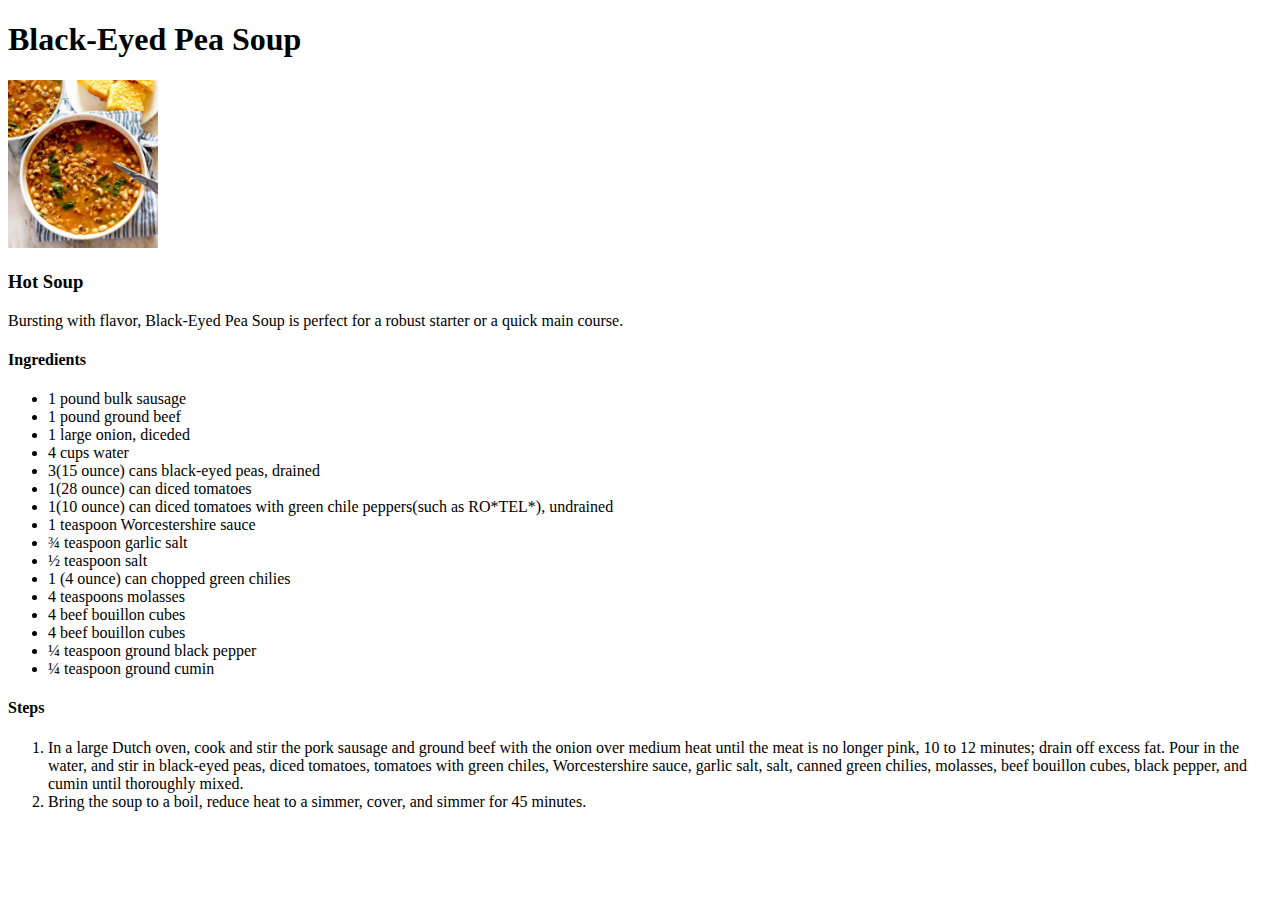
==== recipes/black-eyed-pea-soup.html @ 11141a71 "Add recipt pages" ====
<!DOCTYPE html>
<html lang="en">
<head>
    <meta charset="UTF-8">
    <meta http-equiv="X-UA-Compatible" content="IE=edge">
    <title>Document</title>
</head>
<body>
    <h1>Black-Eyed Pea Soup</h1>
    <img src="../img/soup.jpg" width="150" alt="Plate with soup">
    <h3>Hot Soup</h3>
    <p>Bursting with flavor, Black-Eyed Pea Soup is perfect for a robust starter or a quick main course. </p>
    <h4>Ingredients</h4>
    <ul>
        <li>1 pound bulk sausage</li>
        <li>1 pound ground beef</li>
        <li>1 large onion, diceded</li>
        <li>4 cups water</li>
        <li>3(15 ounce) cans black-eyed peas, drained</li>
        <li>1(28 ounce) can diced tomatoes</li>
        <li>1(10 ounce) can diced tomatoes with green chile peppers(such as RO*TEL*), undrained</li>
        <li>1 teaspoon Worcestershire sauce</li>
        <li>¾ teaspoon garlic salt</li>
        <li>½ teaspoon salt</li>
        <li>1 (4 ounce) can chopped green chilies</li>
        <li>4 teaspoons molasses</li>
        <li>4 beef bouillon cubes</li>
        <li>4 beef bouillon cubes</li>
        <li>¼ teaspoon ground black pepper</li>
        <li>¼ teaspoon ground cumin</li>
    </ul>
    <h4>Steps</h4>
    <ol>
        <li>In a large Dutch oven, cook and stir the pork sausage and ground beef with the onion over medium heat until the meat is no longer pink, 10 to 12 minutes; drain off excess fat. Pour in the water, and stir in black-eyed peas, diced tomatoes, tomatoes with green chiles, Worcestershire sauce, garlic salt, salt, canned green chilies, molasses, beef bouillon cubes, black pepper, and cumin until thoroughly mixed.</li>
        <li>Bring the soup to a boil, reduce heat to a simmer, cover, and simmer for 45 minutes.</li>
    </ol>
        
</body>
</html>
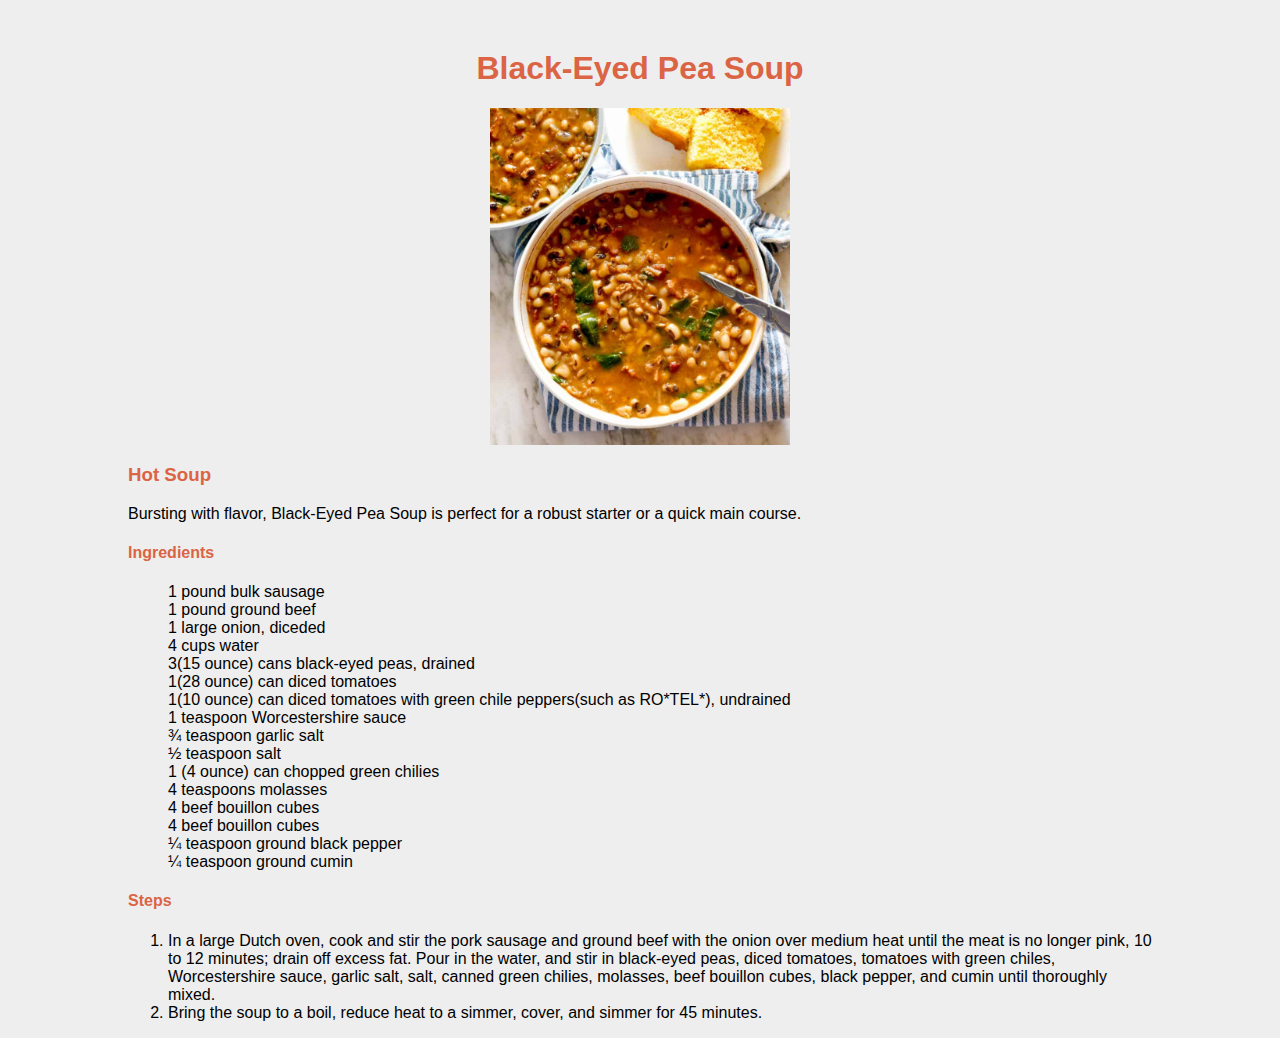
==== commit f0ae1103: "Add style.css with small changes to pages" ====
--- a/recipes/black-eyed-pea-soup.html
+++ b/recipes/black-eyed-pea-soup.html
@@ -3,37 +3,40 @@
 <head>
     <meta charset="UTF-8">
     <meta http-equiv="X-UA-Compatible" content="IE=edge">
-    <title>Document</title>
+    <link rel="stylesheet" typ="text/css" href="../style.css" />
+    <title>Black-Eyed Pea Soup</title>
 </head>
 <body>
     <h1>Black-Eyed Pea Soup</h1>
-    <img src="../img/soup.jpg" width="150" alt="Plate with soup">
-    <h3>Hot Soup</h3>
-    <p>Bursting with flavor, Black-Eyed Pea Soup is perfect for a robust starter or a quick main course. </p>
-    <h4>Ingredients</h4>
-    <ul>
-        <li>1 pound bulk sausage</li>
-        <li>1 pound ground beef</li>
-        <li>1 large onion, diceded</li>
-        <li>4 cups water</li>
-        <li>3(15 ounce) cans black-eyed peas, drained</li>
-        <li>1(28 ounce) can diced tomatoes</li>
-        <li>1(10 ounce) can diced tomatoes with green chile peppers(such as RO*TEL*), undrained</li>
-        <li>1 teaspoon Worcestershire sauce</li>
-        <li>¾ teaspoon garlic salt</li>
-        <li>½ teaspoon salt</li>
-        <li>1 (4 ounce) can chopped green chilies</li>
-        <li>4 teaspoons molasses</li>
-        <li>4 beef bouillon cubes</li>
-        <li>4 beef bouillon cubes</li>
-        <li>¼ teaspoon ground black pepper</li>
-        <li>¼ teaspoon ground cumin</li>
-    </ul>
-    <h4>Steps</h4>
-    <ol>
-        <li>In a large Dutch oven, cook and stir the pork sausage and ground beef with the onion over medium heat until the meat is no longer pink, 10 to 12 minutes; drain off excess fat. Pour in the water, and stir in black-eyed peas, diced tomatoes, tomatoes with green chiles, Worcestershire sauce, garlic salt, salt, canned green chilies, molasses, beef bouillon cubes, black pepper, and cumin until thoroughly mixed.</li>
-        <li>Bring the soup to a boil, reduce heat to a simmer, cover, and simmer for 45 minutes.</li>
-    </ol>
+    <img src="../img/soup.jpg" alt="Plate with soup">
+    <div class="content">
+        <h3>Hot Soup</h3>
+        <p>Bursting with flavor, Black-Eyed Pea Soup is perfect for a robust starter or a quick main course. </p>
+        <h4>Ingredients</h4>
+        <ul>
+            <li>1 pound bulk sausage</li>
+            <li>1 pound ground beef</li>
+            <li>1 large onion, diceded</li>
+            <li>4 cups water</li>
+            <li>3(15 ounce) cans black-eyed peas, drained</li>
+            <li>1(28 ounce) can diced tomatoes</li>
+            <li>1(10 ounce) can diced tomatoes with green chile peppers(such as RO*TEL*), undrained</li>
+            <li>1 teaspoon Worcestershire sauce</li>
+            <li>¾ teaspoon garlic salt</li>
+            <li>½ teaspoon salt</li>
+            <li>1 (4 ounce) can chopped green chilies</li>
+            <li>4 teaspoons molasses</li>
+            <li>4 beef bouillon cubes</li>
+            <li>4 beef bouillon cubes</li>
+            <li>¼ teaspoon ground black pepper</li>
+            <li>¼ teaspoon ground cumin</li>
+        </ul>
+        <h4>Steps</h4>
+        <ol>
+            <li>In a large Dutch oven, cook and stir the pork sausage and ground beef with the onion over medium heat until the meat is no longer pink, 10 to 12 minutes; drain off excess fat. Pour in the water, and stir in black-eyed peas, diced tomatoes, tomatoes with green chiles, Worcestershire sauce, garlic salt, salt, canned green chilies, molasses, beef bouillon cubes, black pepper, and cumin until thoroughly mixed.</li>
+            <li>Bring the soup to a boil, reduce heat to a simmer, cover, and simmer for 45 minutes.</li>
+        </ol>
+    </div>
         
 </body>
 </html>--- a/style.css
+++ b/style.css
@@ -0,0 +1,41 @@
+body {
+    background-color: #eee;
+    font-family: sans-serif;
+    margin: auto;
+}
+
+h1 {
+    text-align: center;
+    margin-top: 50px;
+    color: #DB6444;
+}
+
+h3, h4 {
+    color: #DB6444;
+}
+
+ul {
+    list-style-type: none;
+}
+
+a {
+    text-decoration: none;
+    font-size: large;
+    font-weight: 800;
+    color: #000;
+}
+a:hover {
+    font-size: larger;
+}
+
+img {
+    display: block;
+    margin: auto;
+    width: 300px;
+    height: auto;
+}
+
+.content {
+    width: 80%;
+    margin: auto;
+}